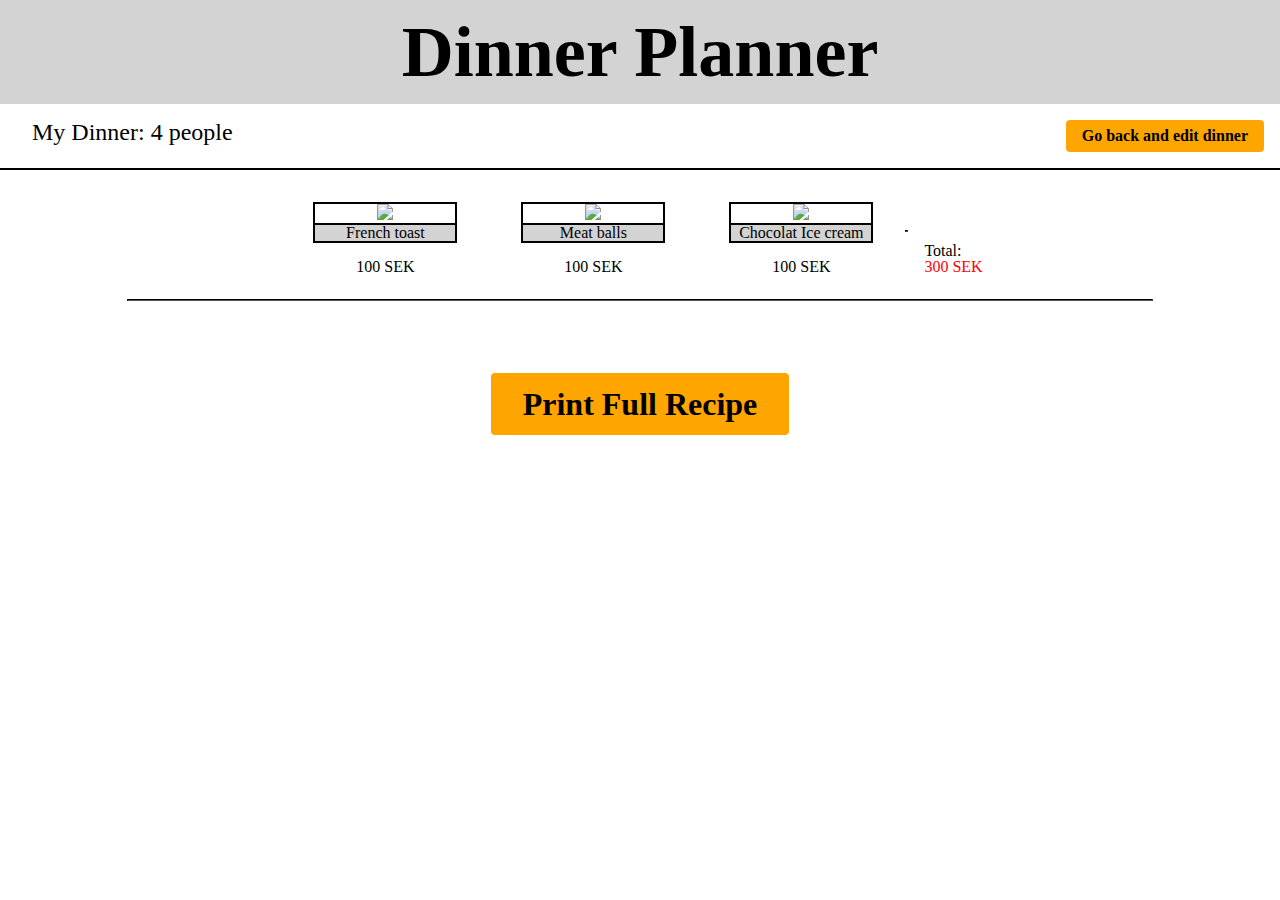
==== checkout_page.html @ 07153584 "Added files for lab1." ====
<!DOCTYPE html>
<html>
  <head>
    <link rel="stylesheet" type="text/css" href="style.css">

    <script src="js/model/dinnerModel.js"></script>
    <script src="js/view/checkoutView.js"></script>
    <script src="https://ajax.googleapis.com/ajax/libs/jquery/3.2.1/jquery.min.js"></script>
  </head>
  <body>
    <div class="flex-container">
      <div class="banner">
	       <h1>Dinner Planner</h1>
      </div>

      <div id="checkout-container">
        <div class="sub-banner">
            <h2 id="sub-banner-title">My Dinner: <span id="numberOfGuests">20</span> people</h2>
            <a href="main_page.html" class="button button2 small-button">Go back and edit dinner</a>
        </div>
        <div id="checkout-menu">
          <div id="checkout-items">
              <script>
              CheckoutView($("#checkout-items"), new DinnerModel());
              </script>
          </div>

        </div>
        <hr id="checkout-line">
      </div>
      <div>
          <a href="recipe_page.html" class="button button2">Print Full Recipe</a>
      </div>

    </div>


  </body>
</html>
---- style.css ----
/* http://meyerweb.com/eric/tools/css/reset/
   v2.0 | 20110126
   License: none (public domain)
*/

html, body, div, span, applet, object, iframe,
h1, h2, h3, h4, h5, h6, p, blockquote, pre,
a, abbr, acronym, address, big, cite, code,
del, dfn, em, img, ins, kbd, q, s, samp,
small, strike, strong, sub, sup, tt, var,
b, u, i, center,
dl, dt, dd, ol, ul, li,
fieldset, form, label, legend,
table, caption, tbody, tfoot, thead, tr, th, td,
article, aside, canvas, details, embed,
figure, figcaption, footer, header, hgroup,
menu, nav, output, ruby, section, summary,
time, mark, audio, video {
    margin: 0;
    padding: 0;
    border: 0;
    font-size: 100%;
    font: inherit;
    vertical-align: baseline;
}
/* HTML5 display-role reset for older browsers */
article, aside, details, figcaption, figure,
footer, header, hgroup, menu, nav, section {
    display: block;
}
body {
    line-height: 1;
}
ol, ul {
    list-style: none;
}
blockquote, q {
    quotes: none;
}
blockquote:before, blockquote:after,
q:before, q:after {
    content: '';
    content: none;
}
table {
    border-collapse: collapse;
    border-spacing: 0;
}


/*
Author: Nathan Bhat & Marcus Granström
*/
body, html {
    background-color: white;
    height: 100%;
}

.flex-container {
    display: flex;
    flex-direction: column;
    text-align: center;
    height: 100%
}

.inner-container {
    margin: auto;
    width: 100%;
}

.body-container {
    display: flex;
    flex-direction: row;
    height: 100%;
}

.border-object {
    border-style: solid;
    border-width: 2px;
    border-top: none;
    border-left: none;
}


.side-bar {
    display: flex;
    flex-direction: column;
    align-items: flex-start;
    flex-basis: 256px;
}

.text-margin-1 {
    margin-top: 16px;
    margin-left: 16px;
}


#people-input {
    display: flex;
    align-items: baseline;
}

#people-text {
    flex: 1;
}

#total-cost {
    margin: 8px;
    align-self: flex-end;
    color: red;
    font-family: Arial Black;
}

#total-cost2 {
    margin: 8px;
    align-self: inherit;
    color: red;
    font-family: Arial Black;
    display: none;
}

#people-input-field {
    width: 32px;
    margin-left: 16px;
}

.dish-banner {
    display: flex;
    justify-content: space-between;
    background-color: lightgrey;
    width: 100%;
    border-style: solid;
    border-width: 2px;
    border-left: none;
    border-right: none;
    margin-top: 17px;
}



.dish-banner-text {
    font-weight: bold;
    padding: 8px;
}

.dish-in-menu {
  display: flex;
  justify-content: space-between;
  margin: 8px;
  background-color: lightgrey;
  border-style: solid;
  border-width: 2px;
  width: 95%;
  align-self: center;
  padding: 2px;
}

.search-bar {
    display: flex;
    flex-direction: column;
    height: 128px;
    display: flex;
    align-items: flex-start;
    justify-content: flex-start;
}

.no-wrap {
    display: flex;
    flex-wrap: nowrap;
}

.result-view {
    overflow-y: auto;
    flex: 1;
}


.main-view {
    display:flex;
    flex-direction: column;
    flex: 1;
}

.ingredient-box {
    display: flex;
    flex-direction: row;
    align-items: flex-start;
    justify-content: space-between;
}

.sub-banner {
  display: flex;
  flex-direction: row;
  justify-content: space-between;
  width: 100%;
  border-bottom: solid 2px;
}

.checkout-object {
  margin: 16px;
}

#checkout-items {
  display: flex;
  align-items: center;
  justify-content: center;
}

#checkout-menu {
  display: flex;
  width: 100%;
  flex-direction: column;
  align-items: center;
}

#vertical-line {
  width: 1px;
  height: 80%;
}

#dish-preperation {
  text-align: center;
}

#total-price-text {
    text-align: left;
}

#total-price-number {
  text-align: left;
  color: red;
}

#price-tag {
  margin: 16px;
  align-self: flex-end;
}

#checkout-line {
  width: 80%;
}


#sub-banner-title {
  margin: 16px;
  margin-left: 32px;
}

#dish-more {
  display: flex;
  flex-direction: row;
  align-items: flex-start;
}

#dish-description {
  flex: 1;
  margin:32px;
  text-align: left;
}

#ingredients-list {
    flex: 1;
    text-align: left;
    border-style: solid;
    border-width: 2px;
    border-right: 0px;
    background-color: khaki;
    padding: 16px;
}

#ingredients-total {
    display: flex;
    flex-direction: row;
    align-items: baseline;
    justify-content: space-between;
}

#dish-view {
    overflow-y: auto;
}

hr {
  border-color: black;
}

.banner {
    background-color: lightgrey;
    width: 100%;
    padding-bottom: 16px;
    padding-top: 16px;
    text-align: center;
}

h1 {
    font-size: 72px;
    font-family: Bookman Old Style;
    font-weight: Bold;
}

h2 {
    font-size: 24px;
    font-family: Bookman Old Style;
    font-weight: Normal;
}

p {
    font-family: Bookman Old Style;
    font-weight: Normal;
}


.info-text {
    text-align: center;
    width: 80%;
    font-size: 32px;
    font-family: Bookman Old Style;
    font-weight: Normal;
    margin: auto;
}

.small-text {
    margin: 16px;
}

.button2:hover {
    box-shadow: 0 12px 16px 0 rgba(0,0,0,0.24), 0 17px 50px 0 rgba(0,0,0,0.19);
}

.button {
    background-color: #FFA500;
    border: none;
    color: black;
    font-weight: bold;
    padding: 15px 32px;
    text-align: center;
    text-decoration: none;
    display: inline-block;
    font-size: 32px;
    margin-top: 5%;
    font-family: Bookman Old Style;
    border-radius: 4px;
    transition-duration: 0.4s;
}

.small-button {
    font-size: 16px;
    padding: 8px 16px;
    margin: 16px;
}

.button:disabled {
    box-shadow: none;
    opacity: 0.6;
    cursor: not-allowed;
}
#result-container {
    display: flex;
    flex-wrap: wrap;
    align-items: flex-start;
    overflow-y: auto;
}
.dish-object {
    border-style: solid;
    width: 140px;
    border-width: 2px;
    margin: 16px;
}

.dish-object-text {
    border-top: solid 2px;
    background-color: lightgrey;
}

#recipe-list {
  overflow-y: auto;
}

.recipe {
  display: flex;
  flex-direction: row;
  justify-content: space-between;
}

.recipe-image {
  flex: 1;
}

.recipe-icon {
  border: solid 2px;
}

.recipe-info {
  flex: 1;
  text-align: left;
}

.recipe-preperation {
  flex: 2;
  text-align: left;
}

.recipe-object {
  margin: 32px;
}

#confirm-button{
    align-self: center;
}

#search-field {
    margin: 16px;
}

#search-drop {
    margin: 16px;
}

#dinner-collapse {
    justify-content: space-between;
    width: 100%;
    align-items: baseline;
}

#collapse-button {
    margin-right: 16px;
    display: none;
}

#menu-content {
    display: flex;
    flex-direction: column;
    width: 100%;
}

@media (max-width: 500px) {
    body {
	height: 100%;
    }
    .body-container {
	flex-direction: column;
    }
    
    .info-text {
	font-size: 22px;
    }
    
    .button {
	font-size: 100%;
	white-space: nowrap;
    }

    .small-button {
	margin: 0px;
    }

    .side-bar {
	flex-basis: 16px;
    }

    .recipe {
	display: flex;
	flex-direction: column;
	
    }

    .button {
	margin: none;
    }

    #search-field {
	width: 100%;
	margin: 0px;
    }

    #search-drop {
	margin: 0px;
    }

    #collapse-button {
	display: initial;
    }

    #result-container {
	justify-content: center;
    }

    #dish-more {
	flex-direction: column;
    }

    #checkout-items {
	flex-direction: column;
    }
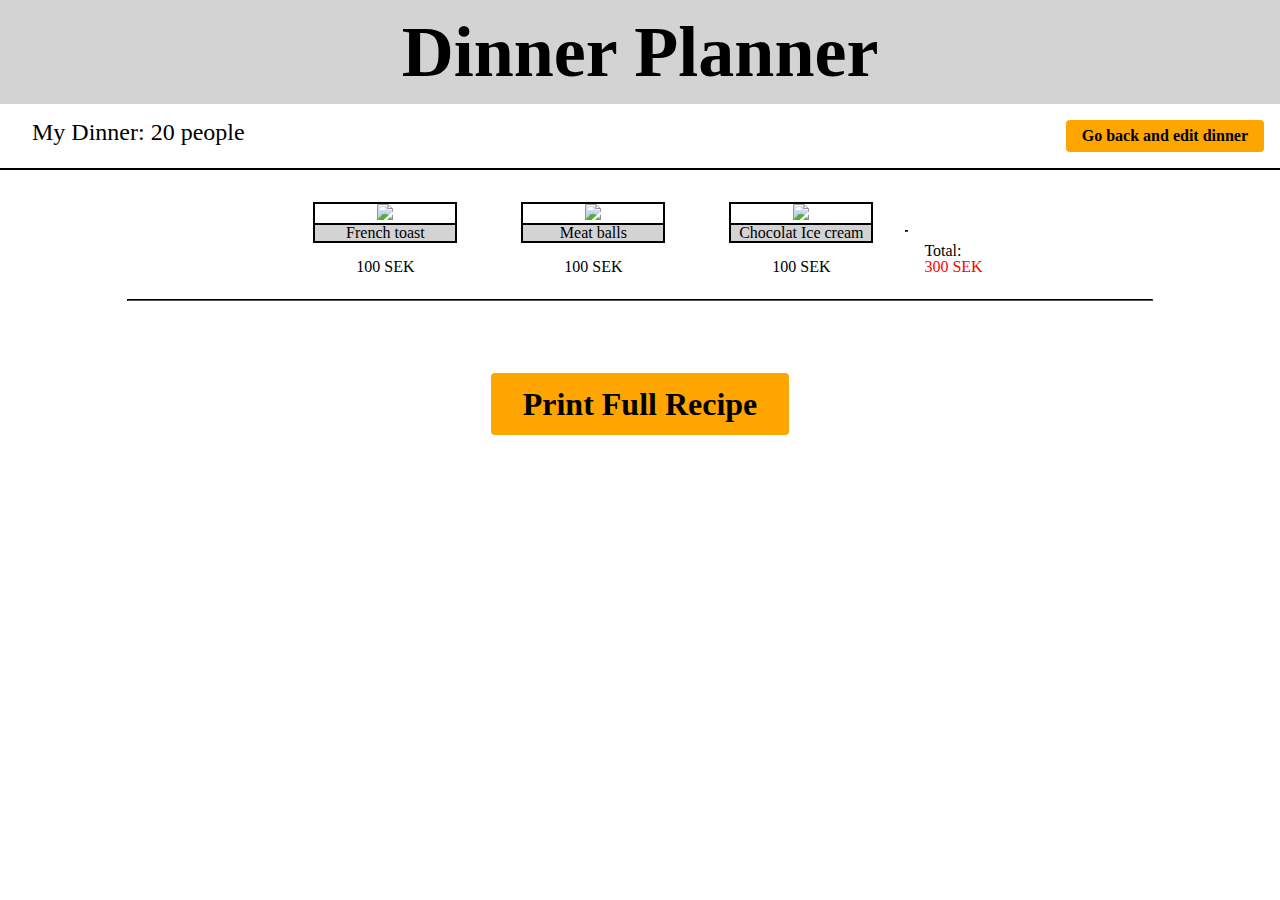
==== commit 0f9ffb5f: "Added new version of lab1." ====
--- a/checkout_page.html
+++ b/checkout_page.html
@@ -4,7 +4,10 @@
     <link rel="stylesheet" type="text/css" href="style.css">
 
     <script src="js/model/dinnerModel.js"></script>
+    <script src="js/view/resultView.js"></script>
+    <script src="js/view/recipeView.js"></script>
     <script src="js/view/checkoutView.js"></script>
+    <script src="js/view/dishView.js"></script>
     <script src="https://ajax.googleapis.com/ajax/libs/jquery/3.2.1/jquery.min.js"></script>
   </head>
   <body>
@@ -20,9 +23,6 @@
         </div>
         <div id="checkout-menu">
           <div id="checkout-items">
-              <script>
-              CheckoutView($("#checkout-items"), new DinnerModel());
-              </script>
           </div>
 
         </div>
@@ -34,6 +34,7 @@
 
     </div>
 
+    <script src="js/app.js"></script>
 
   </body>
 </html>
--- a/style.css
+++ b/style.css
@@ -82,7 +82,7 @@
 }
 
 
-.side-bar {
+#side-bar {
     display: flex;
     flex-direction: column;
     align-items: flex-start;
@@ -155,7 +155,7 @@
   padding: 2px;
 }
 
-.search-bar {
+#search-bar {
     display: flex;
     flex-direction: column;
     height: 128px;
@@ -453,10 +453,6 @@
 	margin: 0px;
     }
 
-    .side-bar {
-	flex-basis: 16px;
-    }
-
     .recipe {
 	display: flex;
 	flex-direction: column;
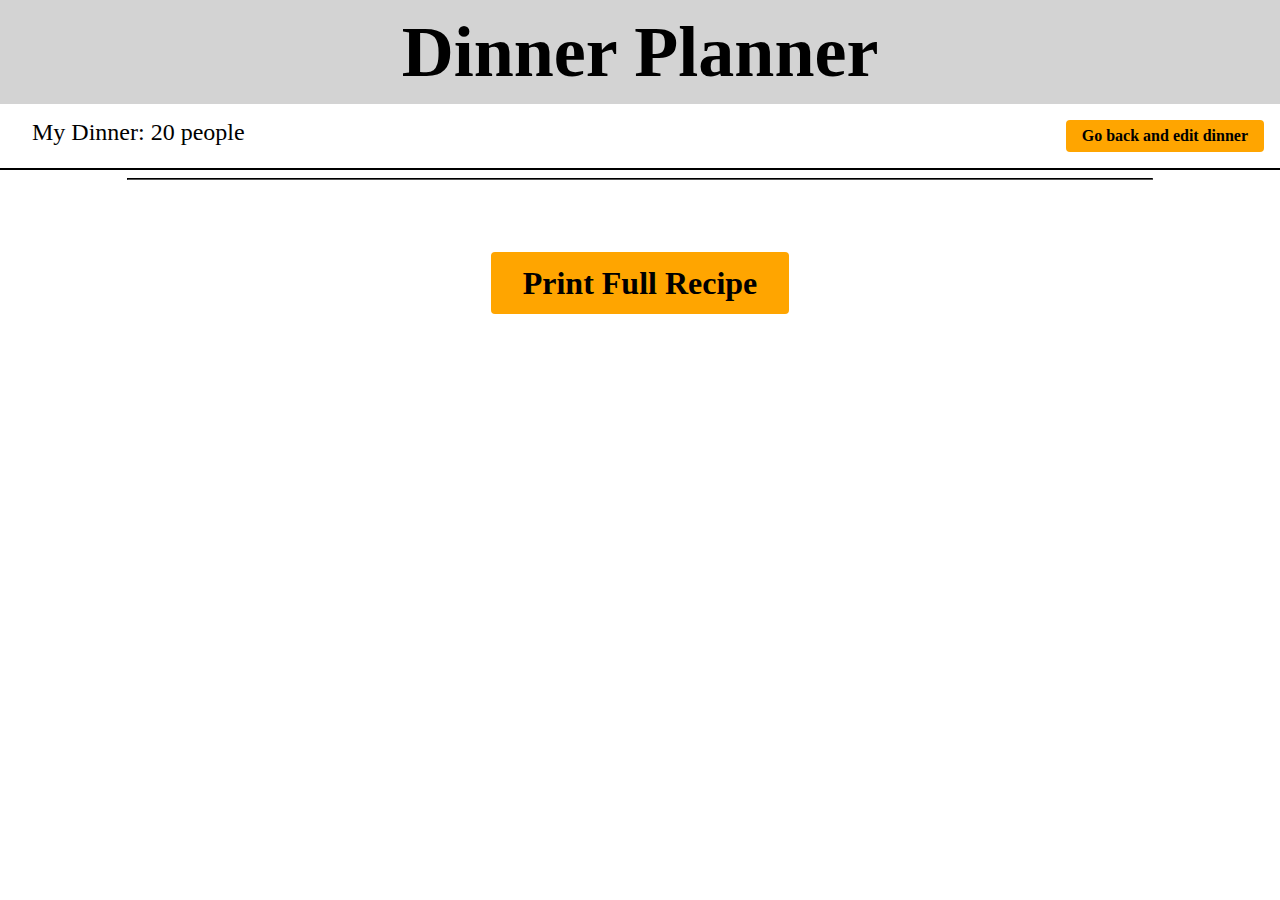
==== commit 5495bf32: "Done for today." ====
--- a/checkout_page.html
+++ b/checkout_page.html
@@ -3,23 +3,34 @@
   <head>
     <link rel="stylesheet" type="text/css" href="style.css">
 
-    <script src="js/model/dinnerModel.js"></script>
-    <script src="js/view/resultView.js"></script>
-    <script src="js/view/recipeView.js"></script>
-    <script src="js/view/checkoutView.js"></script>
-    <script src="js/view/dishView.js"></script>
-    <script src="https://ajax.googleapis.com/ajax/libs/jquery/3.2.1/jquery.min.js"></script>
+      <script src="js/model/dinnerModel.js">
+      </script>
+      <script src="js/view/resultView.js">
+      </script>
+      <script src="js/view/recipeView.js">
+      </script>
+      <script src="js/view/checkoutView.js">
+      </script>
+      <script src="js/view/dishView.js">
+      </script>
+      <script src="https://ajax.googleapis.com/ajax/libs/jquery/3.2.1/jquery.min.js">
+      </script>
   </head>
   <body>
     <div class="flex-container">
       <div class="banner">
-	       <h1>Dinner Planner</h1>
+	<h1>Dinner Planner
+	</h1>
       </div>
 
       <div id="checkout-container">
         <div class="sub-banner">
-            <h2 id="sub-banner-title">My Dinner: <span id="numberOfGuests">20</span> people</h2>
-            <a href="main_page.html" class="button button2 small-button">Go back and edit dinner</a>
+          <h2 id="sub-banner-title">My Dinner:
+	    <span id="numberOfGuests">20
+	    </span> people
+	  </h2>
+          <a href="main_page.html" class="button button2 small-button">Go back and edit dinner
+	  </a>
         </div>
         <div id="checkout-menu">
           <div id="checkout-items">
@@ -29,12 +40,14 @@
         <hr id="checkout-line">
       </div>
       <div>
-          <a href="recipe_page.html" class="button button2">Print Full Recipe</a>
+        <a href="recipe_page.html" class="button button2">Print Full Recipe
+	</a>
       </div>
 
     </div>
 
-    <script src="js/app.js"></script>
+    <script src="js/app.js">
+    </script>
 
   </body>
 </html>
